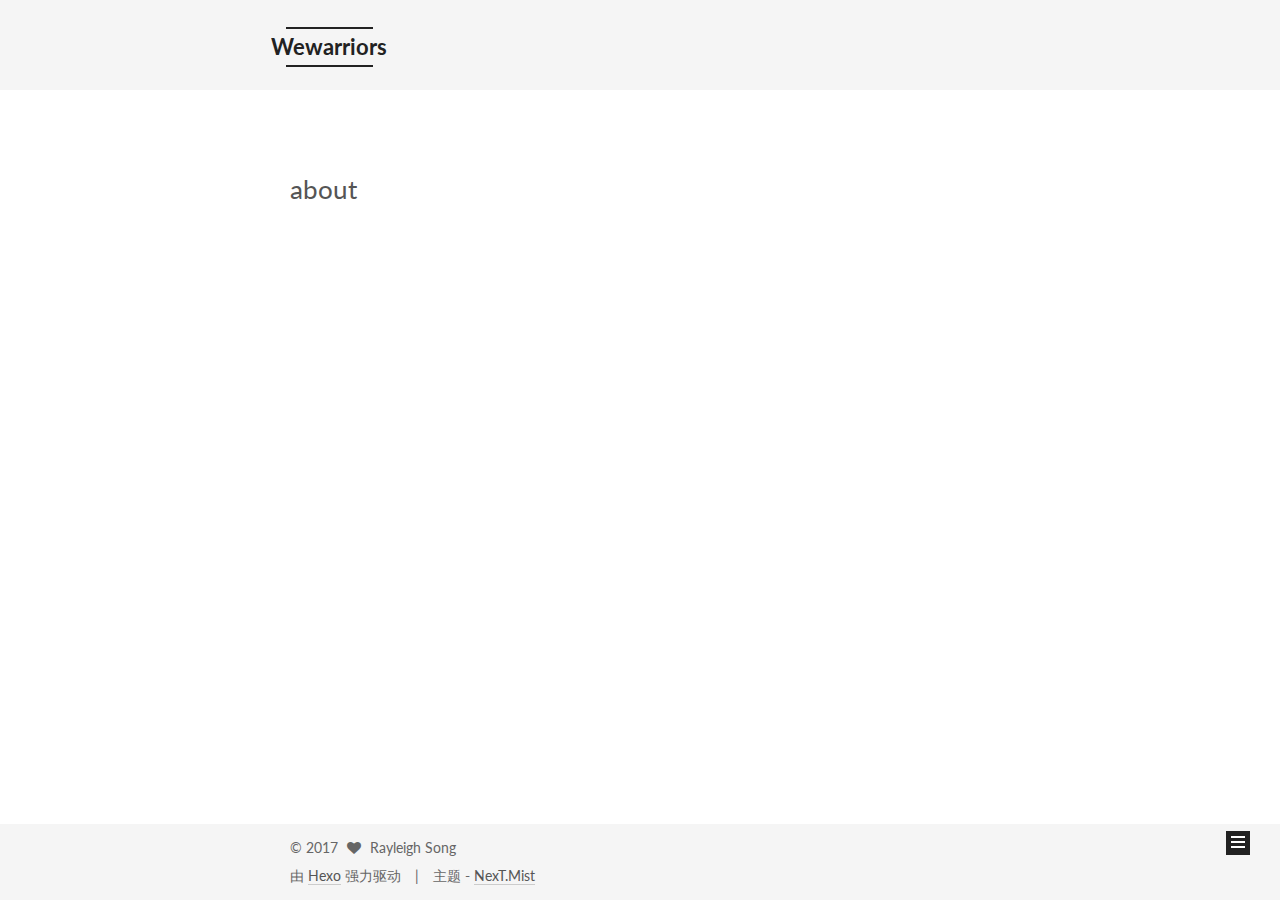
==== about/index.html @ 1f616e0d "Site updated: 2017-03-23 22:42:13" ====
<!doctype html>



  


<html class="theme-next mist use-motion" lang="zh-Hans">
<head>
  <meta charset="UTF-8"/>
<meta http-equiv="X-UA-Compatible" content="IE=edge" />
<meta name="viewport" content="width=device-width, initial-scale=1, maximum-scale=1"/>



<meta http-equiv="Cache-Control" content="no-transform" />
<meta http-equiv="Cache-Control" content="no-siteapp" />















  
  
  <link href="/lib/fancybox/source/jquery.fancybox.css?v=2.1.5" rel="stylesheet" type="text/css" />




  
  
  
  

  
    
    
  

  

  

  

  

  
    
    
    <link href="//fonts.googleapis.com/css?family=Lato:300,300italic,400,400italic,700,700italic&subset=latin,latin-ext" rel="stylesheet" type="text/css">
  






<link href="/lib/font-awesome/css/font-awesome.min.css?v=4.6.2" rel="stylesheet" type="text/css" />

<link href="/css/main.css?v=5.1.0" rel="stylesheet" type="text/css" />


  <meta name="keywords" content="Android, Java" />








  <link rel="shortcut icon" type="image/x-icon" href="/favicon.ico?v=5.1.0" />






<meta name="description" content="Don&apos;t ever underestimate the heart of a champion.">
<meta property="og:type" content="website">
<meta property="og:title" content="about">
<meta property="og:url" content="http://yoursite.com/about/index.html">
<meta property="og:site_name" content="Wewarriors">
<meta property="og:description" content="Don&apos;t ever underestimate the heart of a champion.">
<meta property="og:updated_time" content="2017-03-23T14:15:02.914Z">
<meta name="twitter:card" content="summary">
<meta name="twitter:title" content="about">
<meta name="twitter:description" content="Don&apos;t ever underestimate the heart of a champion.">



<script type="text/javascript" id="hexo.configurations">
  var NexT = window.NexT || {};
  var CONFIG = {
    root: '/',
    scheme: 'Mist',
    sidebar: {"position":"left","display":"post","offset":12,"offset_float":0,"b2t":false,"scrollpercent":false},
    fancybox: true,
    motion: true,
    duoshuo: {
      userId: '0',
      author: '博主'
    },
    algolia: {
      applicationID: '',
      apiKey: '',
      indexName: '',
      hits: {"per_page":10},
      labels: {"input_placeholder":"Search for Posts","hits_empty":"We didn't find any results for the search: ${query}","hits_stats":"${hits} results found in ${time} ms"}
    }
  };
</script>



  <link rel="canonical" href="http://yoursite.com/about/"/>





  <title>
  

  
    about | Wewarriors
  
</title>
</head>

<body itemscope itemtype="http://schema.org/WebPage" lang="zh-Hans">

  














  
  
    
  

  <div class="container sidebar-position-left  ">
    <div class="headband"></div>

    <header id="header" class="header" itemscope itemtype="http://schema.org/WPHeader">
      <div class="header-inner"><div class="site-brand-wrapper">
  <div class="site-meta ">
    

    <div class="custom-logo-site-title">
      <a href="/"  class="brand" rel="start">
        <span class="logo-line-before"><i></i></span>
        <span class="site-title">Wewarriors</span>
        <span class="logo-line-after"><i></i></span>
      </a>
    </div>
      
        <p class="site-subtitle">��¼�Լ�ÿ���Ľ�����</p>
      
  </div>

  <div class="site-nav-toggle">
    <button>
      <span class="btn-bar"></span>
      <span class="btn-bar"></span>
      <span class="btn-bar"></span>
    </button>
  </div>
</div>

<nav class="site-nav">
  

  
    <ul id="menu" class="menu">
      
        
        <li class="menu-item menu-item-home">
          <a href="/" rel="section">
            
              <i class="menu-item-icon fa fa-fw fa-home"></i> <br />
            
            首页
          </a>
        </li>
      
        
        <li class="menu-item menu-item-categories">
          <a href="/categories" rel="section">
            
              <i class="menu-item-icon fa fa-fw fa-th"></i> <br />
            
            分类
          </a>
        </li>
      
        
        <li class="menu-item menu-item-about">
          <a href="/about" rel="section">
            
              <i class="menu-item-icon fa fa-fw fa-user"></i> <br />
            
            关于
          </a>
        </li>
      
        
        <li class="menu-item menu-item-search">
          <a href="/search" rel="section">
            
              <i class="menu-item-icon fa fa-fw fa-question-circle"></i> <br />
            
            搜索
          </a>
        </li>
      

      
    </ul>
  

  
</nav>



 </div>
    </header>

    <main id="main" class="main">
      <div class="main-inner">
        <div class="content-wrap">
          <div id="content" class="content">
            

  <div id="posts" class="posts-expand">
  <header class="post-header">

	<h1 class="post-title" itemprop="name headline">about</h1>



</header>

    
    
      
    
  </div>


          </div>
          


          
  <div class="comments" id="comments">
    
  </div>


        </div>
        
          
  
  <div class="sidebar-toggle">
    <div class="sidebar-toggle-line-wrap">
      <span class="sidebar-toggle-line sidebar-toggle-line-first"></span>
      <span class="sidebar-toggle-line sidebar-toggle-line-middle"></span>
      <span class="sidebar-toggle-line sidebar-toggle-line-last"></span>
    </div>
  </div>

  <aside id="sidebar" class="sidebar">
    <div class="sidebar-inner">

      

      

      <section class="site-overview sidebar-panel sidebar-panel-active">
        <div class="site-author motion-element" itemprop="author" itemscope itemtype="http://schema.org/Person">
          <img class="site-author-image" itemprop="image"
               src="/uploads/avatar.jpg"
               alt="Rayleigh Song" />
          <p class="site-author-name" itemprop="name">Rayleigh Song</p>
           
              <p class="site-description motion-element" itemprop="description">Don't ever underestimate the heart of a champion.</p>
          
        </div>
        <nav class="site-state motion-element">

          
            <div class="site-state-item site-state-posts">
              <a href="/">
                <span class="site-state-item-count">3</span>
                <span class="site-state-item-name">日志</span>
              </a>
            </div>
          

          

          

        </nav>

        

        <div class="links-of-author motion-element">
          
            
              <span class="links-of-author-item">
                <a href="https://github.com/wewarriors/" target="_blank" title="Github">
                  
                    <i class="fa fa-fw fa-globe"></i>
                  
                  Github
                </a>
              </span>
            
          
        </div>

        
        

        
        

        


      </section>

      

      

    </div>
  </aside>


        
      </div>
    </main>

    <footer id="footer" class="footer">
      <div class="footer-inner">
        <div class="copyright" >
  
  &copy; 
  <span itemprop="copyrightYear">2017</span>
  <span class="with-love">
    <i class="fa fa-heart"></i>
  </span>
  <span class="author" itemprop="copyrightHolder">Rayleigh Song</span>
</div>


<div class="powered-by">
  由 <a class="theme-link" href="https://hexo.io">Hexo</a> 强力驱动
</div>

<div class="theme-info">
  主题 -
  <a class="theme-link" href="https://github.com/iissnan/hexo-theme-next">
    NexT.Mist
  </a>
</div>


        

        
      </div>
    </footer>

    
      <div class="back-to-top">
        <i class="fa fa-arrow-up"></i>
        
      </div>
    

  </div>

  

<script type="text/javascript">
  if (Object.prototype.toString.call(window.Promise) !== '[object Function]') {
    window.Promise = null;
  }
</script>









  




  
  <script type="text/javascript" src="/lib/jquery/index.js?v=2.1.3"></script>

  
  <script type="text/javascript" src="/lib/fastclick/lib/fastclick.min.js?v=1.0.6"></script>

  
  <script type="text/javascript" src="/lib/jquery_lazyload/jquery.lazyload.js?v=1.9.7"></script>

  
  <script type="text/javascript" src="/lib/velocity/velocity.min.js?v=1.2.1"></script>

  
  <script type="text/javascript" src="/lib/velocity/velocity.ui.min.js?v=1.2.1"></script>

  
  <script type="text/javascript" src="/lib/fancybox/source/jquery.fancybox.pack.js?v=2.1.5"></script>


  


  <script type="text/javascript" src="/js/src/utils.js?v=5.1.0"></script>

  <script type="text/javascript" src="/js/src/motion.js?v=5.1.0"></script>



  
  

  

  


  <script type="text/javascript" src="/js/src/bootstrap.js?v=5.1.0"></script>



  



  




	





  





  





  






  





  

  

  

  

</body>
</html>
---- css/main.css ----
/* normalize.css v3.0.2 | MIT License | git.io/normalize */
html {
  font-family: sans-serif; /* 1 */
  -ms-text-size-adjust: 100%; /* 2 */
  -webkit-text-size-adjust: 100%; /* 2 */
}
body {
  margin: 0;
}
article,
aside,
details,
figcaption,
figure,
footer,
header,
hgroup,
main,
menu,
nav,
section,
summary {
  display: block;
}
audio,
canvas,
progress,
video {
  display: inline-block; /* 1 */
  vertical-align: baseline; /* 2 */
}
audio:not([controls]) {
  display: none;
  height: 0;
}
[hidden],
template {
  display: none;
}
a {
  background-color: transparent;
}
a:active,
a:hover {
  outline: 0;
}
abbr[title] {
  border-bottom: 1px dotted;
}
b,
strong {
  font-weight: bold;
}
dfn {
  font-style: italic;
}
h1 {
  font-size: 2em;
  margin: 0.67em 0;
}
mark {
  background: #ff0;
  color: #000;
}
small {
  font-size: 80%;
}
sub,
sup {
  font-size: 75%;
  line-height: 0;
  position: relative;
  vertical-align: baseline;
}
sup {
  top: -0.5em;
}
sub {
  bottom: -0.25em;
}
img {
  border: 0;
}
svg:not(:root) {
  overflow: hidden;
}
figure {
  margin: 1em 40px;
}
hr {
  -moz-box-sizing: content-box;
  box-sizing: content-box;
  height: 0;
}
pre {
  overflow: auto;
}
code,
kbd,
pre,
samp {
  font-family: monospace, monospace;
  font-size: 1em;
}
button,
input,
optgroup,
select,
textarea {
  color: inherit; /* 1 */
  font: inherit; /* 2 */
  margin: 0; /* 3 */
}
button {
  overflow: visible;
}
button,
select {
  text-transform: none;
}
button,
html input[type="button"],
input[type="reset"],
input[type="submit"] {
  -webkit-appearance: button; /* 2 */
  cursor: pointer; /* 3 */
}
button[disabled],
html input[disabled] {
  cursor: default;
}
button::-moz-focus-inner,
input::-moz-focus-inner {
  border: 0;
  padding: 0;
}
input {
  line-height: normal;
}
input[type="checkbox"],
input[type="radio"] {
  box-sizing: border-box; /* 1 */
  padding: 0; /* 2 */
}
input[type="number"]::-webkit-inner-spin-button,
input[type="number"]::-webkit-outer-spin-button {
  height: auto;
}
input[type="search"] {
  -webkit-appearance: textfield; /* 1 */
  -moz-box-sizing: content-box;
  -webkit-box-sizing: content-box; /* 2 */
  box-sizing: content-box;
}
input[type="search"]::-webkit-search-cancel-button,
input[type="search"]::-webkit-search-decoration {
  -webkit-appearance: none;
}
fieldset {
  border: 1px solid #c0c0c0;
  margin: 0 2px;
  padding: 0.35em 0.625em 0.75em;
}
legend {
  border: 0; /* 1 */
  padding: 0; /* 2 */
}
textarea {
  overflow: auto;
}
optgroup {
  font-weight: bold;
}
table {
  border-collapse: collapse;
  border-spacing: 0;
}
td,
th {
  padding: 0;
}
::selection {
  background: #262a30;
  color: #fff;
}
body {
  position: relative;
  font-family: 'Lato', "PingFang SC", "Microsoft YaHei", sans-serif;
  font-size: 14px;
  line-height: 2;
  color: #555;
  background: #fff;
}
@media (max-width: 767px) {
  body {
    padding-right: 0 !important;
  }
}
@media (min-width: 768px) and (max-width: 991px) {
  body {
    padding-right: 0 !important;
  }
}
@media (min-width: 1600px) {
  body {
    font-size: 16px;
  }
}
h1,
h2,
h3,
h4,
h5,
h6 {
  margin: 0;
  padding: 0;
  font-weight: bold;
  line-height: 1.5;
  font-family: 'Lato', "PingFang SC", "Microsoft YaHei", sans-serif;
}
h2,
h3,
h4,
h5,
h6 {
  margin: 20px 0 15px;
}
h1 {
  font-size: 24px;
}
@media (max-width: 767px) {
  h1 {
    font-size: 20px;
  }
}
h2 {
  font-size: 22px;
}
@media (max-width: 767px) {
  h2 {
    font-size: 18px;
  }
}
h3 {
  font-size: 20px;
}
@media (max-width: 767px) {
  h3 {
    font-size: 16px;
  }
}
h4 {
  font-size: 18px;
}
@media (max-width: 767px) {
  h4 {
    font-size: 14px;
  }
}
h5 {
  font-size: 16px;
}
@media (max-width: 767px) {
  h5 {
    font-size: 12px;
  }
}
h6 {
  font-size: 14px;
}
@media (max-width: 767px) {
  h6 {
    font-size: 10px;
  }
}
p {
  margin: 0 0 25px 0;
}
a {
  color: #555;
  text-decoration: none;
  border-bottom: 1px solid #999;
  word-wrap: break-word;
}
a:hover {
  color: #222;
  border-bottom-color: #222;
}
blockquote {
  margin: 0;
  padding: 0;
}
img {
  display: block;
  margin: auto;
  max-width: 100%;
  height: auto;
}
hr {
  margin: 40px 0;
  height: 3px;
  border: none;
  background-color: #ddd;
  background-image: repeating-linear-gradient(-45deg, #fff, #fff 4px, transparent 4px, transparent 8px);
}
blockquote {
  padding: 0 15px;
  color: #666;
  border-left: 4px solid #ddd;
}
blockquote cite::before {
  content: "-";
  padding: 0 5px;
}
dt {
  font-weight: 700;
}
dd {
  margin: 0;
  padding: 0;
}
.text-left {
  text-align: left;
}
.text-center {
  text-align: center;
}
.text-right {
  text-align: right;
}
.text-justify {
  text-align: justify;
}
.text-nowrap {
  white-space: nowrap;
}
.text-lowercase {
  text-transform: lowercase;
}
.text-uppercase {
  text-transform: uppercase;
}
.text-capitalize {
  text-transform: capitalize;
}
.center-block {
  display: block;
  margin-left: auto;
  margin-right: auto;
}
.clearfix:before,
.clearfix:after {
  content: " ";
  display: table;
}
.clearfix:after {
  clear: both;
}
.pullquote {
  width: 45%;
}
.pullquote.left {
  float: left;
  margin-left: 5px;
  margin-right: 10px;
}
.pullquote.right {
  float: right;
  margin-left: 10px;
  margin-right: 5px;
}
.affix.affix.affix {
  position: fixed;
}
.translation {
  margin-top: -20px;
  font-size: 14px;
  color: #999;
}
.scrollbar-measure {
  width: 100px;
  height: 100px;
  overflow: scroll;
  position: absolute;
  top: -9999px;
}
.use-motion .motion-element {
  opacity: 0;
}
table {
  margin: 20px 0;
  width: 100%;
  border-collapse: collapse;
  border-spacing: 0;
  border: 1px solid #ddd;
  font-size: 14px;
  table-layout: fixed;
  word-wrap: break-all;
}
table>tbody>tr:nth-of-type(odd) {
  background-color: #f9f9f9;
}
table>tbody>tr:hover {
  background-color: #f5f5f5;
}
caption,
th,
td {
  padding: 8px;
  text-align: left;
  vertical-align: middle;
  font-weight: normal;
}
th,
td {
  border-bottom: 3px solid #ddd;
  border-right: 1px solid #eee;
}
th {
  padding-bottom: 10px;
  font-weight: 700;
}
td {
  border-bottom-width: 1px;
}
html,
body {
  height: 100%;
}
.container {
  position: relative;
  min-height: 100%;
}
.header-inner {
  margin: 0 auto;
  padding: 100px 0 70px;
  width: 700px;
}
@media (min-width: 1600px) {
  .container .header-inner {
    width: 900px;
  }
}
.main {
  padding-bottom: 150px;
}
.main-inner {
  margin: 0 auto;
  width: 700px;
}
@media (min-width: 1600px) {
  .container .main-inner {
    width: 900px;
  }
}
.footer {
  position: absolute;
  left: 0;
  bottom: 0;
  width: 100%;
  min-height: 50px;
}
.footer-inner {
  box-sizing: border-box;
  margin: 20px auto;
  width: 700px;
}
@media (min-width: 1600px) {
  .container .footer-inner {
    width: 900px;
  }
}
pre,
.highlight {
  overflow: auto;
  margin: 20px 0;
  padding: 0;
  font-size: 13px;
  color: #4d4d4c;
  background: #f7f7f7;
  line-height: 1.6;
}
pre,
code {
  font-family: consolas, Menlo, "PingFang SC", "Microsoft YaHei", monospace;
}
code {
  padding: 2px 4px;
  word-wrap: break-word;
  color: #555;
  background: #eee;
  border-radius: 3px;
  font-size: 13px;
}
pre code {
  padding: 0;
  color: #4d4d4c;
  background: none;
  text-shadow: none;
}
.highlight {
  border-radius: 1px;
}
.highlight pre {
  border: none;
  margin: 0;
  padding: 10px 0;
}
.highlight table {
  margin: 0;
  width: auto;
  border: none;
}
.highlight td {
  border: none;
  padding: 0;
}
.highlight figcaption {
  font-size: 1em;
  color: #4d4d4c;
  line-height: 1em;
  margin-bottom: 1em;
}
.highlight figcaption:before,
.highlight figcaption:after {
  content: " ";
  display: table;
}
.highlight figcaption:after {
  clear: both;
}
.highlight figcaption a {
  float: right;
  color: #4d4d4c;
}
.highlight figcaption a:hover {
  border-bottom-color: #4d4d4c;
}
.highlight .gutter pre {
  padding-left: 10px;
  padding-right: 10px;
  color: #869194;
  text-align: right;
  background-color: #eff2f3;
}
.highlight .code pre {
  padding-left: 10px;
  padding-right: 10px;
  background-color: #f7f7f7;
}
.highlight .line {
  height: 20px;
}
.gutter {
  -webkit-user-select: none;
  -moz-user-select: none;
  -ms-user-select: none;
  user-select: none;
}
.gist table {
  width: auto;
}
.gist table td {
  border: none;
}
pre .deletion {
  background: #fdd;
}
pre .addition {
  background: #dfd;
}
pre .meta {
  color: #8959a8;
}
pre .comment {
  color: #8e908c;
}
pre .variable,
pre .attribute,
pre .tag,
pre .regexp,
pre .ruby .constant,
pre .xml .tag .title,
pre .xml .pi,
pre .xml .doctype,
pre .html .doctype,
pre .css .id,
pre .css .class,
pre .css .pseudo {
  color: #c82829;
}
pre .number,
pre .preprocessor,
pre .built_in,
pre .literal,
pre .params,
pre .constant,
pre .command {
  color: #f5871f;
}
pre .ruby .class .title,
pre .css .rules .attribute,
pre .string,
pre .value,
pre .inheritance,
pre .header,
pre .ruby .symbol,
pre .xml .cdata,
pre .special,
pre .number,
pre .formula {
  color: #718c00;
}
pre .title,
pre .css .hexcolor {
  color: #3e999f;
}
pre .function,
pre .python .decorator,
pre .python .title,
pre .ruby .function .title,
pre .ruby .title .keyword,
pre .perl .sub,
pre .javascript .title,
pre .coffeescript .title {
  color: #4271ae;
}
pre .keyword,
pre .javascript .function {
  color: #8959a8;
}
.full-image.full-image.full-image {
  border: none;
  max-width: 100%;
  width: auto;
  margin: 20px auto;
}
@media (min-width: 992px) {
  .full-image.full-image.full-image {
    max-width: none;
    width: 110%;
    margin: 25px -5%;
  }
}
.blockquote-center,
.page-home .post-type-quote blockquote,
.page-post-detail .post-type-quote blockquote {
  position: relative;
  margin: 40px 0;
  padding: 0;
  border-left: none;
  text-align: center;
}
.blockquote-center::before,
.page-home .post-type-quote blockquote::before,
.page-post-detail .post-type-quote blockquote::before,
.blockquote-center::after,
.page-home .post-type-quote blockquote::after,
.page-post-detail .post-type-quote blockquote::after {
  position: absolute;
  content: ' ';
  display: block;
  width: 100%;
  height: 24px;
  opacity: 0.2;
  background-repeat: no-repeat;
  background-position: 0 -6px;
  background-size: 22px 22px;
}
.blockquote-center::before,
.page-home .post-type-quote blockquote::before,
.page-post-detail .post-type-quote blockquote::before {
  top: -20px;
  background-image: url("../images/quote-l.svg");
  border-top: 1px solid #ccc;
}
.blockquote-center::after,
.page-home .post-type-quote blockquote::after,
.page-post-detail .post-type-quote blockquote::after {
  bottom: -20px;
  background-image: url("../images/quote-r.svg");
  border-bottom: 1px solid #ccc;
  background-position: 100% 8px;
}
.blockquote-center p,
.page-home .post-type-quote blockquote p,
.page-post-detail .post-type-quote blockquote p,
.blockquote-center div,
.page-home .post-type-quote blockquote div,
.page-post-detail .post-type-quote blockquote div {
  text-align: center;
}
.post .post-body .group-picture img {
  box-sizing: border-box;
  padding: 0 3px;
  border: none;
}
.post .group-picture-row {
  overflow: hidden;
  margin-top: 6px;
}
.post .group-picture-row:first-child {
  margin-top: 0;
}
.post .group-picture-column {
  float: left;
}
.page-post-detail .post-body .group-picture-column {
  float: none;
  margin-top: 10px;
  width: auto !important;
}
.page-post-detail .post-body .group-picture-column img {
  margin: 0 auto;
}
.page-archive .group-picture-container {
  overflow: hidden;
}
.page-archive .group-picture-row {
  float: left;
}
.page-archive .group-picture-row:first-child {
  margin-top: 6px;
}
.page-archive .group-picture-column {
  max-width: 150px;
  max-height: 150px;
}
.note {
  padding: 20px;
  margin: 20px 0;
  border: 1px solid #eee;
  border-left-width: 5px;
  border-radius: 3px;
}
.note h2,
.note h3,
.note h4,
.note h5,
.note h6 {
  margin-top: 0;
  margin-bottom: 5px;
}
.note p:last-child {
  margin-bottom: 0;
}
.note code {
  border-radius: 3px;
}
.note+.note {
  margin-top: -5px;
}
.default {
  border-left-color: #777;
}
.default h2,
.default h3,
.default h4,
.default h5,
.default h6 {
  color: #777;
}
.primary {
  border-left-color: #428bca;
}
.primary h2,
.primary h3,
.primary h4,
.primary h5,
.primary h6 {
  color: #428bca;
}
.success {
  border-left-color: #5cb85c;
}
.success h2,
.success h3,
.success h4,
.success h5,
.success h6 {
  color: #5cb85c;
}
.danger {
  border-left-color: #d9534f;
}
.danger h2,
.danger h3,
.danger h4,
.danger h5,
.danger h6 {
  color: #d9534f;
}
.warning {
  border-left-color: #f0ad4e;
}
.warning h2,
.warning h3,
.warning h4,
.warning h5,
.warning h6 {
  color: #f0ad4e;
}
.info {
  border-left-color: #5bc0de;
}
.info h2,
.info h3,
.info h4,
.info h5,
.info h6 {
  color: #5bc0de;
}
.btn {
  display: inline-block;
  padding: 0 20px;
  font-size: 14px;
  color: #fff;
  background: #222;
  border: 2px solid #222;
  text-decoration: none;
  border-radius: 0;
  transition-property: background-color;
  transition-duration: 0.2s;
  transition-timing-function: ease-in-out;
  transition-delay: 0s;
}
.btn:hover,
.post-button .btn:hover {
  border-color: #222;
  color: #222;
  background: #fff;
}
.btn-bar {
  display: block;
  width: 22px;
  height: 2px;
  background: #555;
  border-radius: 1px;
}
.btn-bar+.btn-bar {
  margin-top: 4px;
}
.pagination {
  margin: 120px 0 40px;
  text-align: center;
  border-top: 1px solid #eee;
}
.page-number-basic,
.pagination .prev,
.pagination .next,
.pagination .page-number,
.pagination .space {
  display: inline-block;
  position: relative;
  top: -1px;
  margin: 0 10px;
  padding: 0 10px;
  line-height: 30px;
}
@media (max-width: 767px) {
  .page-number-basic,
  .pagination .prev,
  .pagination .next,
  .pagination .page-number,
  .pagination .space {
    margin: 0 5px;
  }
}
.pagination .prev,
.pagination .next,
.pagination .page-number {
  border-bottom: 0;
  border-top: 1px solid #eee;
  transition-property: border-color;
  transition-duration: 0.2s;
  transition-timing-function: ease-in-out;
  transition-delay: 0s;
}
.pagination .prev:hover,
.pagination .next:hover,
.pagination .page-number:hover {
  border-top-color: #222;
}
.pagination .space {
  padding: 0;
  margin: 0;
}
.pagination .prev {
  margin-left: 0;
}
.pagination .next {
  margin-right: 0;
}
.pagination .page-number.current {
  color: #fff;
  background: #ccc;
  border-top-color: #ccc;
}
@media (max-width: 767px) {
  .pagination {
    border-top: none;
  }
  .pagination .prev,
  .pagination .next,
  .pagination .page-number {
    margin-bottom: 10px;
    border-top: 0;
    border-bottom: 1px solid #eee;
  }
  .pagination .prev:hover,
  .pagination .next:hover,
  .pagination .page-number:hover {
    border-bottom-color: #222;
  }
}
.comments {
  margin: 60px 20px 0;
}
.tag-cloud {
  text-align: center;
}
.tag-cloud a {
  display: inline-block;
  margin: 10px;
}
.back-to-top {
  box-sizing: border-box;
  position: fixed;
  bottom: -100px;
  right: 30px;
  z-index: 1050;
  padding: 0 6px;
  width: 24px;
  background: #222;
  font-size: 12px;
  opacity: 1;
  color: #fff;
  cursor: pointer;
  text-align: center;
  -webkit-transform: translateZ(0);
  transition-property: bottom;
  transition-duration: 0.2s;
  transition-timing-function: ease-in-out;
  transition-delay: 0s;
}
@media (max-width: 767px) {
  .back-to-top {
    display: none;
  }
}
@media (min-width: 768px) and (max-width: 991px) {
  .back-to-top {
    display: none;
  }
}
.back-to-top.back-to-top-on {
  bottom: 19px;
}
.header {
  background: #fff;
}
.header-inner {
  position: relative;
}
.headband {
  height: 3px;
  background: #222;
}
.site-meta {
  margin: 0;
  text-align: left;
}
@media (max-width: 767px) {
  .site-meta {
    text-align: center;
  }
}
.brand {
  position: relative;
  display: inline-block;
  padding: 0 40px;
  color: #222;
  background: #222;
  border-bottom: none;
}
.brand:hover {
  color: #222;
}
.logo {
  display: inline-block;
  margin-right: 5px;
  line-height: 36px;
  vertical-align: top;
}
.site-title {
  display: inline-block;
  vertical-align: top;
  line-height: 36px;
  font-size: 20px;
  font-weight: normal;
  font-family: 'Lato', "PingFang SC", "Microsoft YaHei", sans-serif;
}
.site-subtitle {
  margin-top: 10px;
  font-size: 13px;
  color: #999;
}
.use-motion .brand {
  opacity: 0;
}
.use-motion .logo,
.use-motion .site-title,
.use-motion .site-subtitle {
  opacity: 0;
  position: relative;
  top: -10px;
}
.site-nav-toggle {
  display: none;
  position: absolute;
  top: 10px;
  left: 10px;
}
@media (max-width: 767px) {
  .site-nav-toggle {
    display: block;
  }
}
.site-nav-toggle button {
  margin-top: 2px;
  padding: 9px 10px;
  background: transparent;
  border: none;
}
@media (max-width: 767px) {
  .site-nav {
    display: none;
    margin: 0 -10px;
    padding: 0 10px;
    clear: both;
    border-top: 1px solid #ddd;
  }
}
@media (min-width: 768px) and (max-width: 991px) {
  .site-nav {
    display: block !important;
  }
}
@media (min-width: 992px) {
  .site-nav {
    display: block !important;
  }
}
.menu {
  margin-top: 20px;
  padding-left: 0;
  text-align: center;
}
.menu .menu-item {
  display: inline-block;
  margin: 0 10px;
  list-style: none;
}
@media screen and (max-width: 767px) {
  .menu .menu-item {
    margin-top: 10px;
  }
}
.menu .menu-item a {
  display: block;
  font-size: 13px;
  line-height: inherit;
  border-bottom: 1px solid transparent;
  transition-property: border-color;
  transition-duration: 0.2s;
  transition-timing-function: ease-in-out;
  transition-delay: 0s;
}
.menu .menu-item a:hover {
  border-bottom-color: #222;
}
.menu .menu-item .fa {
  margin-right: 5px;
}
.use-motion .menu-item {
  opacity: 0;
}
.post-body {
  font-family: 'Lato', "PingFang SC", "Microsoft YaHei", sans-serif;
}
@media (max-width: 767px) {
  .post-body {
    word-break: break-word;
  }
}
.post-body .fancybox img {
  display: block !important;
  margin: 0 auto;
  cursor: pointer;
  cursor: zoom-in;
  cursor: -webkit-zoom-in;
}
.post-body .image-caption,
.post-body .figure .caption {
  margin: 10px auto 15px;
  text-align: center;
  font-size: 14px;
  color: #999;
  font-weight: bold;
  line-height: 1;
}
.post-sticky-flag {
  display: inline-block;
  font-size: 16px;
  -ms-transform: rotate(30deg);
  -webkit-transform: rotate(30deg);
  -moz-transform: rotate(30deg);
  -ms-transform: rotate(30deg);
  -o-transform: rotate(30deg);
  transform: rotate(30deg);
}
.posts-expand {
  padding-top: 40px;
}
@media (max-width: 767px) {
  .posts-expand {
    margin: 0 20px;
  }
  .post-body pre,
  .post-body .highlight {
    padding: 10px;
  }
  .post-body pre .gutter pre,
  .post-body .highlight .gutter pre {
    padding-right: 10px;
  }
}
@media (min-width: 992px) {
  .posts-expand .post-body {
    text-align: justify;
  }
}
.posts-expand .post-body h2,
.posts-expand .post-body h3,
.posts-expand .post-body h4,
.posts-expand .post-body h5,
.posts-expand .post-body h6 {
  padding-top: 10px;
}
.posts-expand .post-body h2 .header-anchor,
.posts-expand .post-body h3 .header-anchor,
.posts-expand .post-body h4 .header-anchor,
.posts-expand .post-body h5 .header-anchor,
.posts-expand .post-body h6 .header-anchor {
  float: right;
  margin-left: 10px;
  color: #ccc;
  border-bottom-style: none;
  visibility: hidden;
}
.posts-expand .post-body h2 .header-anchor:hover,
.posts-expand .post-body h3 .header-anchor:hover,
.posts-expand .post-body h4 .header-anchor:hover,
.posts-expand .post-body h5 .header-anchor:hover,
.posts-expand .post-body h6 .header-anchor:hover {
  color: inherit;
}
.posts-expand .post-body h2:hover .header-anchor,
.posts-expand .post-body h3:hover .header-anchor,
.posts-expand .post-body h4:hover .header-anchor,
.posts-expand .post-body h5:hover .header-anchor,
.posts-expand .post-body h6:hover .header-anchor {
  visibility: visible;
}
.posts-expand .post-body ul li {
  list-style: circle;
}
.posts-expand .post-body img {
  box-sizing: border-box;
  margin: auto;
  padding: 3px;
  border: 1px solid #ddd;
}
.posts-expand .fancybox img {
  margin: 0 auto;
}
@media (max-width: 767px) {
  .posts-collapse {
    margin: 0 20px;
  }
  .posts-collapse .post-title,
  .posts-collapse .post-meta {
    display: block;
    width: auto;
    text-align: left;
  }
}
.posts-collapse {
  position: relative;
  z-index: 1010;
  margin-left: 0;
}
.posts-collapse::after {
  content: " ";
  position: absolute;
  top: 20px;
  left: 0;
  margin-left: -2px;
  width: 4px;
  height: 100%;
  background: #f5f5f5;
  z-index: -1;
}
@media (max-width: 767px) {
  .posts-collapse {
    margin: 0 20px;
  }
}
.posts-collapse .collection-title {
  position: relative;
  margin: 60px 0;
}
.posts-collapse .collection-title h2 {
  margin-left: 20px;
}
.posts-collapse .collection-title small {
  color: #bbb;
}
.posts-collapse .collection-title::before {
  content: " ";
  position: absolute;
  left: 0;
  top: 50%;
  margin-left: -4px;
  margin-top: -4px;
  width: 8px;
  height: 8px;
  background: #bbb;
  border-radius: 50%;
}
.posts-collapse .post {
  margin: 30px 0;
}
.posts-collapse .post-header {
  position: relative;
  transition-duration: 0.2s;
  transition-timing-function: ease-in-out;
  transition-delay: 0s;
  transition-property: border;
  border-bottom: 1px dashed #ccc;
}
.posts-collapse .post-header::before {
  content: " ";
  position: absolute;
  left: 0;
  top: 12px;
  width: 6px;
  height: 6px;
  margin-left: -4px;
  background: #bbb;
  border-radius: 50%;
  border: 1px solid #fff;
  transition-duration: 0.2s;
  transition-timing-function: ease-in-out;
  transition-delay: 0s;
  transition-property: background;
}
.posts-collapse .post-header:hover {
  border-bottom-color: #666;
}
.posts-collapse .post-header:hover::before {
  background: #222;
}
.posts-collapse .post-meta {
  position: absolute;
  font-size: 12px;
  left: 20px;
  top: 5px;
}
.posts-collapse .post-comments-count {
  display: none;
}
.posts-collapse .post-title {
  margin-left: 60px;
  font-size: 16px;
  font-weight: normal;
  line-height: inherit;
}
.posts-collapse .post-title::after {
  margin-left: 3px;
  opacity: 0.6;
}
.posts-collapse .post-title a {
  color: #666;
  border-bottom: none;
}
.page-home .post-type-quote .post-header,
.page-post-detail .post-type-quote .post-header,
.page-home .post-type-quote .post-tags,
.page-post-detail .post-type-quote .post-tags {
  display: none;
}
.posts-expand .post-title {
  font-size: 26px;
  text-align: center;
  word-break: break-word;
  font-weight: 400;
}
@media (max-width: 767px) {
  .posts-expand .post-title {
    font-size: 22px;
  }
}
.posts-expand .post-title-link {
  display: inline-block;
  position: relative;
  color: #555;
  border-bottom: none;
  line-height: 1.2;
  vertical-align: top;
}
.posts-expand .post-title-link::before {
  content: "";
  position: absolute;
  width: 100%;
  height: 2px;
  bottom: 0;
  left: 0;
  background-color: #000;
  visibility: hidden;
  -webkit-transform: scaleX(0);
  -moz-transform: scaleX(0);
  -ms-transform: scaleX(0);
  -o-transform: scaleX(0);
  transform: scaleX(0);
  transition-duration: 0.2s;
  transition-timing-function: ease-in-out;
  transition-delay: 0s;
}
.posts-expand .post-title-link:hover::before {
  visibility: visible;
  -webkit-transform: scaleX(1);
  -moz-transform: scaleX(1);
  -ms-transform: scaleX(1);
  -o-transform: scaleX(1);
  transform: scaleX(1);
}
.posts-expand .post-title-link .fa {
  font-size: 16px;
}
.posts-expand .post-meta {
  margin: 3px 0 60px 0;
  color: #999;
  font-family: 'Lato', "PingFang SC", "Microsoft YaHei", sans-serif;
  font-size: 12px;
  text-align: center;
}
.posts-expand .post-meta .post-category-list {
  display: inline-block;
  margin: 0;
  padding: 3px;
}
.posts-expand .post-meta .post-category-list-link {
  color: #999;
}
.posts-expand .post-meta .post-description {
  font-size: 14px;
  margin-top: 2px;
}
.post-meta-divider {
  margin: 0 0.5em;
}
.post-meta-item-icon {
  margin-right: 3px;
}
@media (min-width: 768px) and (max-width: 991px) {
  .post-meta-item-icon {
    display: inline-block;
  }
}
@media (max-width: 767px) {
  .post-meta-item-icon {
    display: inline-block;
  }
}
@media (min-width: 768px) and (max-width: 991px) {
  .post-meta-item-text {
    display: none;
  }
}
@media (max-width: 767px) {
  .post-meta-item-text {
    display: none;
  }
}
@media (max-width: 767px) {
  .posts-expand .post-comments-count {
    display: none;
  }
}
.social-like {
  font-size: 14px;
  height: 20px;
  text-align: center;
  border-top: 1px solid #eee;
  padding-top: 9px;
  margin-top: 45px;
  display: flex;
  justify-content: center;
}
.vk_like {
  width: 85px;
  height: 21px;
  padding-top: 7px;
  align-self: center;
}
.fb_like {
  height: 30px;
  align-self: center;
}
.post-button {
  margin-top: 50px;
}
.post-button .btn {
  color: #555;
  font-size: 14px;
  background: transparent;
  border-radius: 0;
  line-height: 2;
  margin: 0 4px 8px 4px;
}
.post-button .fa-fw {
  width: 1.285714285714286em;
  text-align: left;
}
.posts-expand .post-tags {
  margin-top: 40px;
  text-align: center;
}
.posts-expand .post-tags a {
  display: inline-block;
  margin-right: 10px;
  font-size: 13px;
}
.post-nav {
  display: table;
  margin-top: 15px;
  width: 100%;
  border-top: 1px solid #eee;
}
.post-nav-divider {
  display: table-cell;
  width: 10%;
}
.post-nav-item {
  display: table-cell;
  padding: 10px 0 0 0;
  width: 45%;
  vertical-align: top;
}
.post-nav-item a {
  position: relative;
  display: block;
  line-height: 25px;
  font-size: 14px;
  color: #555;
  border-bottom: none;
}
.post-nav-item a:hover {
  color: #222;
  border-bottom: none;
}
.post-nav-item a:active {
  top: 2px;
}
.post-nav-item .fa {
  position: absolute;
  top: 8px;
  left: 0;
  font-size: 12px;
}
.post-nav-next a {
  padding-left: 15px;
}
.post-nav-prev {
  text-align: right;
}
.post-nav-prev a {
  padding-right: 15px;
}
.post-nav-prev .fa {
  right: 0;
  left: auto;
}
.posts-expand .post-eof {
  display: block;
  margin: 80px auto 60px;
  width: 8%;
  height: 1px;
  background: #ccc;
  text-align: center;
}
.post:last-child .post-eof.post-eof.post-eof {
  display: none;
}
.post-gallery {
  display: table;
  table-layout: fixed;
  width: 100%;
  border-collapse: separate;
}
.post-gallery-row {
  display: table-row;
}
.post-gallery .post-gallery-img {
  display: table-cell;
  text-align: center;
  vertical-align: middle;
  border: none;
}
.post-gallery .post-gallery-img img {
  max-width: 100%;
  max-height: 100%;
  border: none;
}
.fancybox-close,
.fancybox-close:hover {
  border: none;
}
.sidebar {
  position: fixed;
  right: 0;
  top: 0;
  bottom: 0;
  width: 0;
  z-index: 1040;
  box-shadow: inset 0 2px 6px #000;
  background: #222;
  -webkit-transform: translateZ(0);
}
.sidebar a {
  color: #999;
  border-bottom-color: #555;
}
.sidebar a:hover {
  color: #eee;
}
@media (min-width: 768px) and (max-width: 991px) {
  .sidebar {
    display: none !important;
  }
}
@media (max-width: 767px) {
  .sidebar {
    display: none !important;
  }
}
.sidebar-inner {
  position: relative;
  padding: 20px 10px;
  color: #999;
  text-align: center;
}
.sidebar-toggle {
  position: fixed;
  right: 30px;
  bottom: 45px;
  width: 14px;
  height: 14px;
  padding: 5px;
  background: #222;
  line-height: 0;
  z-index: 1050;
  cursor: pointer;
  -webkit-transform: translateZ(0);
}
@media (min-width: 768px) and (max-width: 991px) {
  .sidebar-toggle {
    display: none;
  }
}
@media (max-width: 767px) {
  .sidebar-toggle {
    display: none;
  }
}
.sidebar-toggle-line {
  position: relative;
  display: inline-block;
  vertical-align: top;
  height: 2px;
  width: 100%;
  background: #fff;
  margin-top: 3px;
}
.sidebar-toggle-line:first-child {
  margin-top: 0;
}
.site-author-image {
  display: block;
  margin: 0 auto;
  padding: 2px;
  max-width: 96px;
  height: auto;
  border: 2px solid #333;
}
.site-author-name {
  margin: 5px 0 0;
  text-align: center;
  color: #f5f5f5;
  font-weight: normal;
}
.site-description {
  margin-top: 5px;
  text-align: center;
  font-size: 14px;
  color: #999;
}
.site-state {
  overflow: hidden;
  line-height: 1.4;
  white-space: nowrap;
  text-align: center;
}
.site-state-item {
  display: inline-block;
  padding: 0 15px;
  border-left: 1px solid #333;
}
.site-state-item:first-child {
  border-left: none;
}
.site-state-item a {
  border-bottom: none;
}
.site-state-item-count {
  display: block;
  text-align: center;
  color: inherit;
  font-weight: 600;
  font-size: 18px;
}
.site-state-item-name {
  font-size: 13px;
  color: inherit;
}
.feed-link {
  margin-top: 20px;
}
.feed-link a {
  display: inline-block;
  padding: 0 15px;
  color: #fc6423;
  border: 1px solid #fc6423;
  border-radius: 4px;
}
.feed-link a i {
  color: #fc6423;
  font-size: 14px;
}
.feed-link a:hover {
  color: #fff;
  background: #fc6423;
}
.feed-link a:hover i {
  color: #fff;
}
.links-of-author {
  margin-top: 20px;
}
.links-of-author a {
  display: inline-block;
  vertical-align: middle;
  margin-right: 10px;
  margin-bottom: 10px;
  border-bottom-color: #555;
  font-size: 13px;
}
.links-of-author a:before {
  display: inline-block;
  vertical-align: middle;
  margin-right: 3px;
  content: " ";
  width: 4px;
  height: 4px;
  border-radius: 50%;
  background: #ec2e58;
}
.links-of-blogroll {
  font-size: 13px;
}
.links-of-blogroll-title {
  margin-top: 20px;
  font-size: 14px;
  font-weight: 600;
}
.links-of-blogroll-list {
  margin: 0;
  padding: 0;
  list-style: none;
}
.links-of-blogroll-item {
  padding: 2px 10px;
}
.sidebar-nav {
  margin: 0 0 20px;
  padding-left: 0;
}
.sidebar-nav li {
  display: inline-block;
  cursor: pointer;
  border-bottom: 1px solid transparent;
  font-size: 14px;
  color: #555;
}
.sidebar-nav li:hover {
  color: #f5f5f5;
}
.page-post-detail .sidebar-nav-toc {
  padding: 0 5px;
}
.page-post-detail .sidebar-nav-overview {
  margin-left: 10px;
}
.sidebar-nav .sidebar-nav-active {
  color: #87daff;
  border-bottom-color: #87daff;
}
.sidebar-nav .sidebar-nav-active:hover {
  color: #87daff;
}
.sidebar-panel {
  display: none;
}
.sidebar-panel-active {
  display: block;
}
.post-toc-empty {
  font-size: 14px;
  color: #666;
}
.post-toc-wrap {
  overflow: hidden;
}
.post-toc {
  overflow: auto;
}
.post-toc ol {
  margin: 0;
  padding: 0 2px 5px 10px;
  text-align: left;
  list-style: none;
  font-size: 14px;
}
.post-toc ol > ol {
  padding-left: 0;
}
.post-toc ol a {
  transition-duration: 0.2s;
  transition-timing-function: ease-in-out;
  transition-delay: 0s;
  transition-property: all;
  color: #999;
  border-bottom-color: #555;
}
.post-toc ol a:hover {
  color: #ccc;
  border-bottom-color: #ccc;
}
.post-toc .nav-item {
  overflow: hidden;
  text-overflow: ellipsis;
  white-space: nowrap;
  line-height: 1.8;
}
.post-toc .nav .nav-child {
  display: none;
}
.post-toc .nav .active > .nav-child {
  display: block;
}
.post-toc .nav .active-current > .nav-child {
  display: block;
}
.post-toc .nav .active-current > .nav-child > .nav-item {
  display: block;
}
.post-toc .nav .active > a {
  color: #87daff;
  border-bottom-color: #87daff;
}
.post-toc .nav .active-current > a {
  color: #87daff;
}
.post-toc .nav .active-current > a:hover {
  color: #87daff;
}
.footer {
  font-size: 14px;
  color: #999;
}
.footer img {
  border: none;
}
.footer-inner {
  text-align: center;
}
.with-love {
  display: inline-block;
  margin: 0 5px;
}
.powered-by,
.theme-info {
  display: inline-block;
}
.powered-by {
  margin-right: 10px;
}
.powered-by::after {
  content: "|";
  padding-left: 10px;
}
.cc-license {
  margin-top: 10px;
  text-align: center;
}
.cc-license .cc-opacity {
  opacity: 0.7;
  border-bottom: none;
}
.cc-license .cc-opacity:hover {
  opacity: 0.9;
}
.cc-license img {
  display: inline-block;
}
.theme-next #ds-thread #ds-reset {
  color: #555;
}
.theme-next #ds-thread #ds-reset .ds-replybox {
  margin-bottom: 30px;
}
.theme-next #ds-thread #ds-reset .ds-replybox .ds-avatar,
.theme-next #ds-reset .ds-avatar img {
  box-shadow: none;
}
.theme-next #ds-thread #ds-reset .ds-textarea-wrapper {
  border-color: #c7d4e1;
  background: none;
  border-top-right-radius: 3px;
  border-top-left-radius: 3px;
}
.theme-next #ds-thread #ds-reset .ds-textarea-wrapper textarea {
  height: 60px;
}
.theme-next #ds-reset .ds-rounded-top {
  border-radius: 0;
}
.theme-next #ds-thread #ds-reset .ds-post-toolbar {
  box-sizing: border-box;
  border: 1px solid #c7d4e1;
  background: #f6f8fa;
}
.theme-next #ds-thread #ds-reset .ds-post-options {
  height: 40px;
  border: none;
  background: none;
}
.theme-next #ds-thread #ds-reset .ds-toolbar-buttons {
  top: 11px;
}
.theme-next #ds-thread #ds-reset .ds-sync {
  top: 5px;
}
.theme-next #ds-thread #ds-reset .ds-post-button {
  top: 4px;
  right: 5px;
  width: 90px;
  height: 30px;
  border: 1px solid #c5ced7;
  border-radius: 3px;
  background-image: linear-gradient(#fbfbfc, #f5f7f9);
  color: #60676d;
}
.theme-next #ds-thread #ds-reset .ds-post-button:hover {
  background-position: 0 -30px;
  color: #60676d;
}
.theme-next #ds-thread #ds-reset .ds-comments-info {
  padding: 10px 0;
}
.theme-next #ds-thread #ds-reset .ds-sort {
  display: none;
}
.theme-next #ds-thread #ds-reset li.ds-tab a.ds-current {
  border: none;
  background: #f6f8fa;
  color: #60676d;
}
.theme-next #ds-thread #ds-reset li.ds-tab a.ds-current:hover {
  background-color: #e9f0f7;
  color: #60676d;
}
.theme-next #ds-thread #ds-reset li.ds-tab a {
  border-radius: 2px;
  padding: 5px;
}
.theme-next #ds-thread #ds-reset .ds-login-buttons p {
  color: #999;
  line-height: 36px;
}
.theme-next #ds-thread #ds-reset .ds-login-buttons .ds-service-list li {
  height: 28px;
}
.theme-next #ds-thread #ds-reset .ds-service-list a {
  background: none;
  padding: 5px;
  border: 1px solid;
  border-radius: 3px;
  text-align: center;
}
.theme-next #ds-thread #ds-reset .ds-service-list a:hover {
  color: #fff;
  background: #666;
}
.theme-next #ds-thread #ds-reset .ds-service-list .ds-weibo {
  color: #fc9b00;
  border-color: #fc9b00;
}
.theme-next #ds-thread #ds-reset .ds-service-list .ds-weibo:hover {
  background: #fc9b00;
}
.theme-next #ds-thread #ds-reset .ds-service-list .ds-qq {
  color: #60a3ec;
  border-color: #60a3ec;
}
.theme-next #ds-thread #ds-reset .ds-service-list .ds-qq:hover {
  background: #60a3ec;
}
.theme-next #ds-thread #ds-reset .ds-service-list .ds-renren {
  color: #2e7ac4;
  border-color: #2e7ac4;
}
.theme-next #ds-thread #ds-reset .ds-service-list .ds-renren:hover {
  background: #2e7ac4;
}
.theme-next #ds-thread #ds-reset .ds-service-list .ds-douban {
  color: #37994c;
  border-color: #37994c;
}
.theme-next #ds-thread #ds-reset .ds-service-list .ds-douban:hover {
  background: #37994c;
}
.theme-next #ds-thread #ds-reset .ds-service-list .ds-kaixin {
  color: #fef20d;
  border-color: #fef20d;
}
.theme-next #ds-thread #ds-reset .ds-service-list .ds-kaixin:hover {
  background: #fef20d;
}
.theme-next #ds-thread #ds-reset .ds-service-list .ds-netease {
  color: #f00;
  border-color: #f00;
}
.theme-next #ds-thread #ds-reset .ds-service-list .ds-netease:hover {
  background: #f00;
}
.theme-next #ds-thread #ds-reset .ds-service-list .ds-sohu {
  color: #ffcb05;
  border-color: #ffcb05;
}
.theme-next #ds-thread #ds-reset .ds-service-list .ds-sohu:hover {
  background: #ffcb05;
}
.theme-next #ds-thread #ds-reset .ds-service-list .ds-baidu {
  color: #2831e0;
  border-color: #2831e0;
}
.theme-next #ds-thread #ds-reset .ds-service-list .ds-baidu:hover {
  background: #2831e0;
}
.theme-next #ds-thread #ds-reset .ds-service-list .ds-google {
  color: #166bec;
  border-color: #166bec;
}
.theme-next #ds-thread #ds-reset .ds-service-list .ds-google:hover {
  background: #166bec;
}
.theme-next #ds-thread #ds-reset .ds-service-list .ds-weixin {
  color: #00ce0d;
  border-color: #00ce0d;
}
.theme-next #ds-thread #ds-reset .ds-service-list .ds-weixin:hover {
  background: #00ce0d;
}
.theme-next #ds-thread #ds-reset .ds-service-list .ds-more-services {
  border: none;
}
.theme-next #ds-thread #ds-reset .ds-service-list .ds-more-services:hover {
  background: none;
}
.theme-next #ds-reset .duoshuo-ua-admin {
  display: inline-block;
  color: #f00;
}
.theme-next #ds-reset .duoshuo-ua-platform,
.theme-next #ds-reset .duoshuo-ua-browser {
  color: #ccc;
}
.theme-next #ds-reset .duoshuo-ua-platform .fa,
.theme-next #ds-reset .duoshuo-ua-browser .fa {
  display: inline-block;
  margin-right: 3px;
}
.theme-next #ds-reset .duoshuo-ua-separator {
  display: inline-block;
  margin-left: 5px;
}
.theme-next .this_ua {
  background-color: #ccc !important;
  border-radius: 4px;
  padding: 0 5px !important;
  margin: 1px 1px !important;
  border: 1px solid #bbb !important;
  color: #fff;
  display: inline-block !important;
}
.theme-next .this_ua.admin {
  background-color: #d9534f !important;
  border-color: #d9534f !important;
}
.theme-next .this_ua.platform.iOS,
.theme-next .this_ua.platform.Mac,
.theme-next .this_ua.platform.Windows {
  background-color: #39b3d7 !important;
  border-color: #46b8da !important;
}
.theme-next .this_ua.platform.Linux {
  background-color: #3a3a3a !important;
  border-color: #1f1f1f !important;
}
.theme-next .this_ua.platform.Android {
  background-color: #00c47d !important;
  border-color: #01b171 !important;
}
.theme-next .this_ua.browser.Mobile,
.theme-next .this_ua.browser.Chrome {
  background-color: #5cb85c !important;
  border-color: #4cae4c !important;
}
.theme-next .this_ua.browser.Firefox {
  background-color: #f0ad4e !important;
  border-color: #eea236 !important;
}
.theme-next .this_ua.browser.Maxthon,
.theme-next .this_ua.browser.IE {
  background-color: #428bca !important;
  border-color: #357ebd !important;
}
.theme-next .this_ua.browser.baidu,
.theme-next .this_ua.browser.UCBrowser,
.theme-next .this_ua.browser.Opera {
  background-color: #d9534f !important;
  border-color: #d43f3a !important;
}
.theme-next .this_ua.browser.Android,
.theme-next .this_ua.browser.QQBrowser {
  background-color: #78ace9 !important;
  border-color: #4cae4c !important;
}
.cloud-tie-wrapper img {
  display: inline-block;
}
.cloud-tie-wrapper .total-txt {
  font-size: 1em !important;
}
.cloud-tie-join-count .join-count {
  color: #555 !important;
  font-size: inherit !important;
  margin: 0 !important;
}
.post-spread {
  margin-top: 20px;
  text-align: center;
}
.jiathis_style {
  display: inline-block;
}
.jiathis_style a {
  border: none;
}
.post-spread {
  margin-top: 20px;
  text-align: center;
}
.bdshare-slide-button-box a {
  border: none;
}
.bdsharebuttonbox {
  display: inline-block;
}
.bdsharebuttonbox a {
  border: none;
}
.local-search-pop-overlay {
  position: fixed;
  width: 100%;
  height: 100%;
  top: 0;
  left: 0;
  z-index: 2080;
  background-color: rgba(0,0,0,0.3);
}
.local-search-popup {
  display: none;
  position: fixed;
  top: 10%;
  left: 50%;
  margin-left: -350px;
  width: 700px;
  height: 80%;
  padding: 0;
  background: #fff;
  color: #333;
  z-index: 9999;
  border-radius: 5px;
}
@media (max-width: 767px) {
  .local-search-popup {
    padding: 0;
    top: 0;
    left: 0;
    margin: 0;
    width: 100%;
    height: 100%;
    border-radius: 0;
  }
}
.local-search-popup ul.search-result-list {
  padding: 0;
  margin: 0 5px;
}
.local-search-popup p.search-result {
  border-bottom: 1px dashed #ccc;
  padding: 5px 0;
}
.local-search-popup a.search-result-title {
  font-weight: bold;
  font-size: 16px;
}
.local-search-popup .search-keyword {
  border-bottom: 1px dashed #f00;
  font-size: 14px;
  font-weight: bold;
  color: #f00;
}
.local-search-popup .local-search-header {
  padding: 5px;
  height: 36px;
  background: #f5f5f5;
  border-top-left-radius: 5px;
  border-top-right-radius: 5px;
}
.local-search-popup #local-search-result {
  overflow: auto;
  position: relative;
  padding: 5px 25px;
  height: calc(100% - 55px);
}
.local-search-popup .local-search-input-wrapper {
  display: inline-block;
  width: calc(100% - 60px);
  height: 36px;
  line-height: 36px;
  padding: 0 5px;
}
.local-search-popup .local-search-input-wrapper input {
  padding: 8px 0;
  height: 20px;
  display: block;
  width: 100%;
  outline: none;
  border: none;
  background: transparent;
  vertical-align: middle;
}
.local-search-popup .search-icon,
.local-search-popup .popup-btn-close {
  display: inline-block;
  font-size: 18px;
  color: #999;
  height: 36px;
  width: 18px;
}
.local-search-popup .search-icon {
  float: left;
}
.local-search-popup .popup-btn-close {
  border-left: 1px solid #eee;
  float: right;
  cursor: pointer;
  padding-left: 10px;
}
.local-search-popup #no-result {
  position: absolute;
  left: 50%;
  top: 50%;
  -webkit-transform: translate(-50%, -50%);
  -webkit-transform: translate(-50%, -50%);
  -moz-transform: translate(-50%, -50%);
  -ms-transform: translate(-50%, -50%);
  -o-transform: translate(-50%, -50%);
  transform: translate(-50%, -50%);
  color: #ccc;
}
.site-uv,
.site-pv,
.page-pv {
  display: inline-block;
}
.site-uv .busuanzi-value,
.site-pv .busuanzi-value,
.page-pv .busuanzi-value {
  margin: 0 5px;
}
.site-uv {
  margin-right: 10px;
}
.site-uv::after {
  content: "|";
  padding-left: 10px;
}
.use-motion .post {
  opacity: 0;
}
.page-archive .archive-page-counter {
  position: relative;
  top: 3px;
  left: 20px;
}
@media (max-width: 767px) {
  .page-archive .archive-page-counter {
    top: 5px;
  }
}
.page-archive .posts-collapse .archive-move-on {
  position: absolute;
  top: 11px;
  left: 0;
  margin-left: -6px;
  width: 10px;
  height: 10px;
  opacity: 0.5;
  background: #555;
  border: 1px solid #fff;
  border-radius: 50%;
}
.category-all-page .category-all-title {
  text-align: center;
}
.category-all-page .category-all {
  margin-top: 20px;
}
.category-all-page .category-list {
  margin: 0;
  padding: 0;
  list-style: none;
}
.category-all-page .category-list-item {
  margin: 5px 10px;
}
.category-all-page .category-list-count {
  color: #bbb;
}
.category-all-page .category-list-count:before {
  display: inline;
  content: " (";
}
.category-all-page .category-list-count:after {
  display: inline;
  content: ") ";
}
.category-all-page .category-list-child {
  padding-left: 10px;
}
#schedule ul#event-list {
  padding-left: 30px;
}
#schedule ul#event-list hr {
  margin: 20px 0 45px 0 !important;
  background: #222;
}
#schedule ul#event-list hr:after {
  display: inline-block;
  content: 'NOW';
  background: #222;
  color: #fff;
  font-weight: bold;
  text-align: right;
  padding: 0 5px;
}
#schedule ul#event-list li.event {
  margin: 20px 0px;
  background: #f9f9f9;
  padding-left: 10px;
  min-height: 40px;
}
#schedule ul#event-list li.event h2.event-summary {
  margin: 0;
  padding-bottom: 3px;
}
#schedule ul#event-list li.event h2.event-summary:before {
  display: inline-block;
  font-family: FontAwesome;
  font-size: 8px;
  content: '\f111';
  vertical-align: middle;
  margin-right: 25px;
  color: #bbb;
}
#schedule ul#event-list li.event span.event-relative-time {
  display: inline-block;
  font-size: 12px;
  font-weight: 400;
  padding-left: 12px;
  color: #bbb;
}
#schedule ul#event-list li.event span.event-details {
  display: block;
  color: #bbb;
  margin-left: 56px;
  padding-top: 3px;
  padding-bottom: 6px;
  text-indent: -24px;
  line-height: 18px;
}
#schedule ul#event-list li.event span.event-details:before {
  text-indent: 0;
  display: inline-block;
  width: 14px;
  font-family: FontAwesome;
  text-align: center;
  margin-right: 9px;
  color: #bbb;
}
#schedule ul#event-list li.event span.event-details.event-location:before {
  content: '\f041';
}
#schedule ul#event-list li.event span.event-details.event-duration:before {
  content: '\f017';
}
#schedule ul#event-list li.event-past {
  background: #fcfcfc;
}
#schedule ul#event-list li.event-past > * {
  opacity: 0.6;
}
#schedule ul#event-list li.event-past h2.event-summary {
  color: #bbb;
}
#schedule ul#event-list li.event-past h2.event-summary:before {
  color: #dfdfdf;
}
#schedule ul#event-list li.event-now {
  background: #222;
  color: #fff;
  padding: 15px 0 15px 10px;
}
#schedule ul#event-list li.event-now h2.event-summary:before {
  -webkit-transform: scale(1.2);
  -moz-transform: scale(1.2);
  -ms-transform: scale(1.2);
  -o-transform: scale(1.2);
  transform: scale(1.2);
  color: #fff;
  animation: dot-flash 1s alternate infinite ease-in-out;
}
#schedule ul#event-list li.event-now * {
  color: #fff !important;
}
@-moz-keyframes dot-flash {
  from {
    opacity: 1;
    -webkit-transform: scale(1.1);
    -moz-transform: scale(1.1);
    -ms-transform: scale(1.1);
    -o-transform: scale(1.1);
    transform: scale(1.1);
  }
  to {
    opacity: 0;
    -webkit-transform: scale(1);
    -moz-transform: scale(1);
    -ms-transform: scale(1);
    -o-transform: scale(1);
    transform: scale(1);
  }
}
@-webkit-keyframes dot-flash {
  from {
    opacity: 1;
    -webkit-transform: scale(1.1);
    -moz-transform: scale(1.1);
    -ms-transform: scale(1.1);
    -o-transform: scale(1.1);
    transform: scale(1.1);
  }
  to {
    opacity: 0;
    -webkit-transform: scale(1);
    -moz-transform: scale(1);
    -ms-transform: scale(1);
    -o-transform: scale(1);
    transform: scale(1);
  }
}
@-o-keyframes dot-flash {
  from {
    opacity: 1;
    -webkit-transform: scale(1.1);
    -moz-transform: scale(1.1);
    -ms-transform: scale(1.1);
    -o-transform: scale(1.1);
    transform: scale(1.1);
  }
  to {
    opacity: 0;
    -webkit-transform: scale(1);
    -moz-transform: scale(1);
    -ms-transform: scale(1);
    -o-transform: scale(1);
    transform: scale(1);
  }
}
@keyframes dot-flash {
  from {
    opacity: 1;
    -webkit-transform: scale(1.1);
    -moz-transform: scale(1.1);
    -ms-transform: scale(1.1);
    -o-transform: scale(1.1);
    transform: scale(1.1);
  }
  to {
    opacity: 0;
    -webkit-transform: scale(1);
    -moz-transform: scale(1);
    -ms-transform: scale(1);
    -o-transform: scale(1);
    transform: scale(1);
  }
}
.page-post-detail .sidebar-toggle-line {
  background: #87daff;
}
.page-post-detail .comments {
  overflow: hidden;
}
h1,
h2,
h3,
h4,
h5,
h6 {
  margin: 20px 0 10px;
}
p {
  margin: 0 0 25px 0;
}
a {
  border-bottom-color: #ccc;
}
hr {
  margin: 20px 0;
  height: 2px;
}
.main-inner {
  margin-top: 80px;
}
.header {
  background: #f5f5f5;
}
.header-inner {
  padding: 25px 0 20px;
}
.header-inner:before,
.header-inner:after {
  content: " ";
  display: table;
}
.header-inner:after {
  clear: both;
}
@media (max-width: 767px) {
  .header-inner {
    width: auto;
    margin-bottom: 50px;
    padding: 10px;
  }
}
.site-meta {
  float: left;
  margin-left: -20px;
  line-height: normal;
}
@media (max-width: 767px) {
  .site-meta {
    margin-left: 10px;
  }
}
.site-meta .brand {
  padding: 2px 1px;
  background: none;
}
@media (max-width: 767px) {
  .site-meta .brand {
    display: block;
  }
}
.site-meta .logo {
  display: none;
}
.site-meta .site-title {
  font-size: 22px;
  font-weight: bolder;
}
@media (max-width: 767px) {
  .site-meta .site-title {
    line-height: 34px;
  }
}
.logo-line-before,
.logo-line-after {
  display: block;
  overflow: hidden;
  margin: 0 auto;
  width: 75%;
}
@media (max-width: 767px) {
  .logo-line-before,
  .logo-line-after {
    display: none;
  }
}
.logo-line-before i,
.logo-line-after i {
  position: relative;
  display: block;
  height: 2px;
  background: #222;
}
@media (max-width: 767px) {
  .logo-line-before i,
  .logo-line-after i {
    height: 3px;
  }
}
.use-motion .logo-line-before i {
  left: -100%;
}
.use-motion .logo-line-after i {
  right: -100%;
}
.site-subtitle {
  display: none;
}
.site-nav-toggle {
  position: static;
  float: right;
}
.menu {
  float: right;
  margin: 8px 0 0 0;
}
@media (max-width: 767px) {
  .menu {
    margin: 20px 0 0 0;
    padding: 0;
  }
}
.menu br {
  display: none;
}
.menu .menu-item {
  margin: 0;
}
@media (max-width: 767px) {
  .menu .menu-item {
    display: block;
  }
}
.menu .menu-item a {
  padding: 0 10px;
  background: none;
  border: none;
  border-radius: 2px;
  transition-property: background;
}
@media (max-width: 767px) {
  .menu .menu-item a {
    text-align: left;
  }
}
.menu .menu-item a:hover {
  background: #e1e1e1;
}
.menu a::before {
  display: none;
}
@media (max-width: 767px) {
  .menu a::before {
    display: block;
  }
}
@media (max-width: 767px) {
  .menu {
    float: none;
  }
}
.site-search form {
  display: none;
}
.posts-expand {
  padding-top: 0;
}
.posts-expand .post-title,
.posts-expand .post-meta {
  text-align: left;
}
@media (max-width: 767px) {
  .posts-expand .post-title,
  .posts-expand .post-meta {
    text-align: center;
  }
}
.posts-expand .post-eof {
  display: none;
}
.posts-expand .post {
  margin-top: 120px;
}
.posts-expand .post:first-child {
  margin-top: 0;
}
.posts-expand .post-meta {
  margin-top: 5px;
  margin-bottom: 20px;
}
.posts-expand .post-title {
  position: relative;
  font-size: 26px;
  font-weight: 400;
}
@media (max-width: 767px) {
  .posts-expand .post-title {
    font-size: 20px;
  }
}
@media (min-width: 1600px) {
  .posts-expand .post-title {
    font-size: 26px;
  }
}
.posts-expand .post-title:hover:before {
  background: #222;
}
.posts-expand .post-body img {
  margin: 0;
}
.posts-expand .post-tags {
  text-align: left;
}
.posts-expand .post-tags a {
  padding: 1px 5px;
  background: #f5f5f5;
  border-bottom: none;
}
.posts-expand .post-tags a:hover {
  background: #ccc;
}
.posts-expand .post-nav {
  margin-top: 40px;
}
.post-button {
  margin-top: 20px;
  text-align: left;
}
.post-button a {
  margin: 0 8px 8px 0 !important;
  padding: 0;
  font-size: 14px;
  color: #666;
  background: none;
  border: none;
  border-bottom: 2px solid #666;
  transition-property: border;
}
@media (max-width: 767px) {
  .post-button a {
    font-size: 12px;
  }
}
@media (min-width: 1600px) {
  .post-button a {
    font-size: 16px;
  }
}
.post-button a:hover {
  border-bottom-color: #222;
}
.links-of-blogroll-inline .links-of-blogroll-item {
  display: inline-block;
}
.btn {
  padding: 0 10px;
  border-width: 2px;
  border-radius: 0;
}
.headband {
  display: none;
}
.site-search {
  position: relative;
  float: right;
  margin-top: 5px;
  padding-top: 3px;
}
@media (max-width: 767px) {
  .site-search {
    float: none;
    padding: 0 10px;
  }
}
@media (max-width: 767px) {
  .container .main-inner {
    width: auto;
  }
}
.page-post-detail .post-title,
.page-post-detail .post-meta {
  text-align: center;
}
.page-post-detail .post-title:before {
  display: none;
}
.page-post-detail .post-meta {
  margin-bottom: 60px;
}
.pagination {
  margin: 120px 0 0;
  text-align: left;
}
@media (max-width: 767px) {
  .pagination {
    margin: 80px 10px 0;
    text-align: center;
  }
}
.footer {
  margin-top: 80px;
  padding: 10px 0;
  background: #f5f5f5;
  color: #666;
}
.footer-inner {
  margin: 0 auto;
  text-align: left;
}
@media (max-width: 767px) {
  .footer-inner {
    width: auto;
    text-align: center;
  }
}
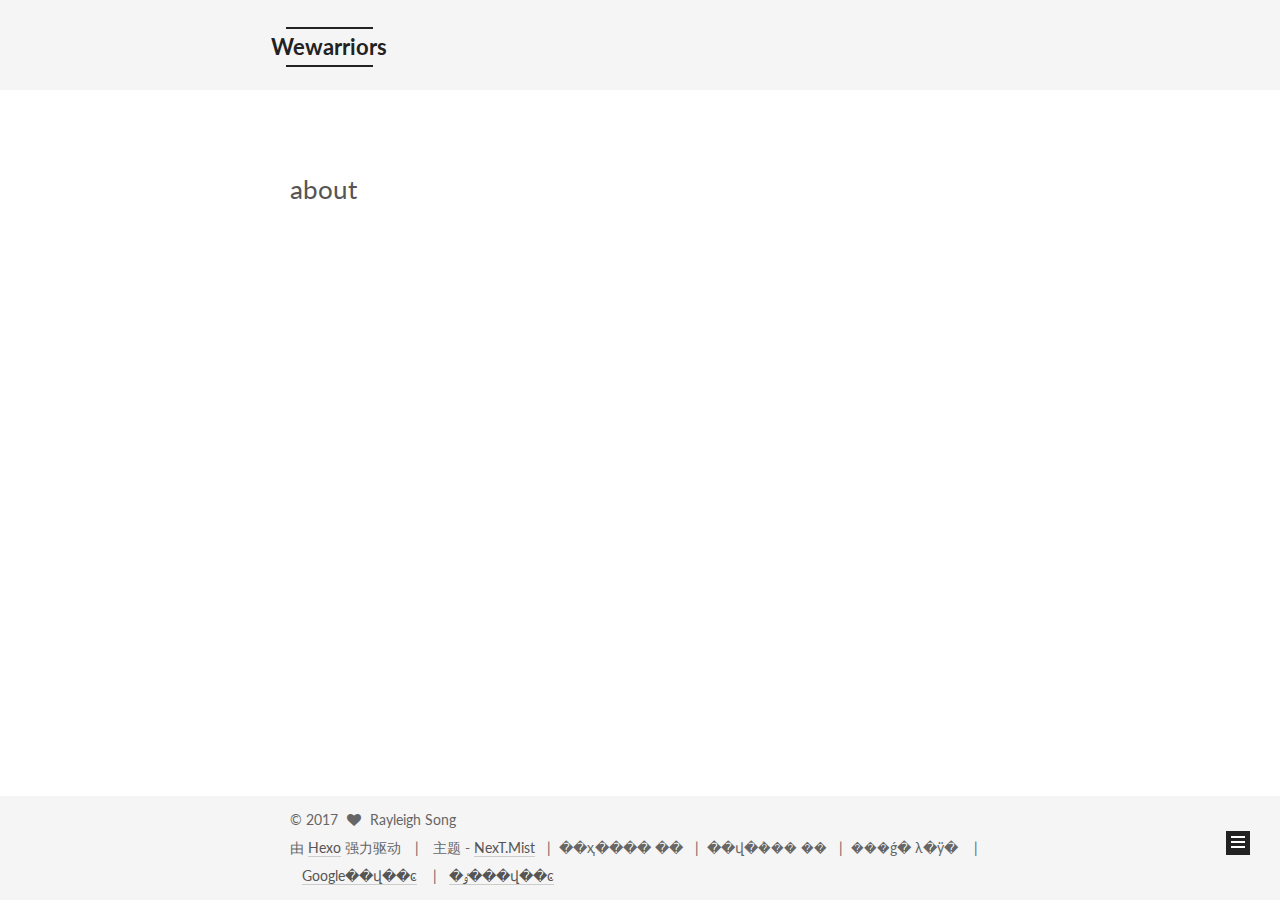
==== commit 48b4a090: "Site updated: 2017-03-24 11:55:28" ====
--- a/about/index.html
+++ b/about/index.html
@@ -76,6 +76,10 @@
 
 
 
+  
+
+
+  <link rel="alternate" href="/atom.xml" title="Wewarriors" type="application/atom+xml" />
 
 
 
@@ -90,7 +94,7 @@
 <meta name="description" content="Don&apos;t ever underestimate the heart of a champion.">
 <meta property="og:type" content="website">
 <meta property="og:title" content="about">
-<meta property="og:url" content="http://yoursite.com/about/index.html">
+<meta property="og:url" content="https://wewarriors.github.io/about/index.html">
 <meta property="og:site_name" content="Wewarriors">
 <meta property="og:description" content="Don&apos;t ever underestimate the heart of a champion.">
 <meta property="og:updated_time" content="2017-03-23T14:15:02.914Z">
@@ -124,7 +128,7 @@
 
 
 
-  <link rel="canonical" href="http://yoursite.com/about/"/>
+  <link rel="canonical" href="https://wewarriors.github.io/about/"/>
 
 
 
@@ -322,11 +326,27 @@
           
 
           
+            
+            
+            <div class="site-state-item site-state-categories">
+              <a href="/categories/index.html">
+                <span class="site-state-item-count">1</span>
+                <span class="site-state-item-name">分类</span>
+              </a>
+            </div>
+          
 
           
 
         </nav>
 
+        
+          <div class="feed-link motion-element">
+            <a href="/atom.xml" rel="alternate">
+              <i class="fa fa-rss"></i>
+              RSS
+            </a>
+          </div>
         
 
         <div class="links-of-author motion-element">
@@ -392,6 +412,31 @@
 </div>
 
 
+&nbsp;&nbsp;|&nbsp;&nbsp;��ҳ���� <span id="busuanzi_value_page_pv"></span> ��
+&nbsp;&nbsp;|&nbsp;&nbsp;��վ�ܵ��� <span id="busuanzi_value_site_pv"></span> ��
+&nbsp;&nbsp;|&nbsp;&nbsp;���ǵ� <span id="busuanzi_value_site_uv"></span> λ�ÿ�
+<script async src="https://dn-lbstatics.qbox.me/busuanzi/2.3/busuanzi.pure.mini.js">
+</script>
+
+
+&nbsp;&nbsp;&nbsp;|&nbsp;&nbsp;&nbsp;<span><a href="/sitemap.xml">Google��վ��ͼ</a></span>
+&nbsp;&nbsp;&nbsp;|&nbsp;&nbsp;&nbsp;<span><a href="/baidusitemap.xml">�ٶ���վ��ͼ</a></span>
+
+<script>
+(function(){
+    var bp = document.createElement('script');
+    var curProtocol = window.location.protocol.split(':')[0];
+    if (curProtocol === 'https') {
+        bp.src = 'https://zz.bdstatic.com/linksubmit/push.js';        
+    }
+    else {
+        bp.src = 'http://push.zhanzhang.baidu.com/push.js';
+    }
+    var s = document.getElementsByTagName("script")[0];
+    s.parentNode.insertBefore(bp, s);
+})();
+</script>
+
         
 
         
@@ -511,6 +556,113 @@
   
 
   
+  <script src="https://cdn1.lncld.net/static/js/av-core-mini-0.6.1.js"></script>
+  <script>AV.initialize("39BtpFjidxg6vTLAlC69fMpO-gzGzoHsz", "fnRtzryqx2g4dkj2wXAJGl6v");</script>
+  <script>
+    function showTime(Counter) {
+      var query = new AV.Query(Counter);
+      var entries = [];
+      var $visitors = $(".leancloud_visitors");
+
+      $visitors.each(function () {
+        entries.push( $(this).attr("id").trim() );
+      });
+
+      query.containedIn('url', entries);
+      query.find()
+        .done(function (results) {
+          var COUNT_CONTAINER_REF = '.leancloud-visitors-count';
+
+          if (results.length === 0) {
+            $visitors.find(COUNT_CONTAINER_REF).text(0);
+            return;
+          }
+
+          for (var i = 0; i < results.length; i++) {
+            var item = results[i];
+            var url = item.get('url');
+            var time = item.get('time');
+            var element = document.getElementById(url);
+
+            $(element).find(COUNT_CONTAINER_REF).text(time);
+          }
+          for(var i = 0; i < entries.length; i++) {
+            var url = entries[i];
+            var element = document.getElementById(url);
+            var countSpan = $(element).find(COUNT_CONTAINER_REF);
+            if( countSpan.text() == '') {
+              countSpan.text(0);
+            }
+          }
+        })
+        .fail(function (object, error) {
+          console.log("Error: " + error.code + " " + error.message);
+        });
+    }
+
+    function addCount(Counter) {
+      var $visitors = $(".leancloud_visitors");
+      var url = $visitors.attr('id').trim();
+      var title = $visitors.attr('data-flag-title').trim();
+      var query = new AV.Query(Counter);
+
+      query.equalTo("url", url);
+      query.find({
+        success: function(results) {
+          if (results.length > 0) {
+            var counter = results[0];
+            counter.fetchWhenSave(true);
+            counter.increment("time");
+            counter.save(null, {
+              success: function(counter) {
+                var $element = $(document.getElementById(url));
+                $element.find('.leancloud-visitors-count').text(counter.get('time'));
+              },
+              error: function(counter, error) {
+                console.log('Failed to save Visitor num, with error message: ' + error.message);
+              }
+            });
+          } else {
+            var newcounter = new Counter();
+            /* Set ACL */
+            var acl = new AV.ACL();
+            acl.setPublicReadAccess(true);
+            acl.setPublicWriteAccess(true);
+            newcounter.setACL(acl);
+            /* End Set ACL */
+            newcounter.set("title", title);
+            newcounter.set("url", url);
+            newcounter.set("time", 1);
+            newcounter.save(null, {
+              success: function(newcounter) {
+                var $element = $(document.getElementById(url));
+                $element.find('.leancloud-visitors-count').text(newcounter.get('time'));
+              },
+              error: function(newcounter, error) {
+                console.log('Failed to create');
+              }
+            });
+          }
+        },
+        error: function(error) {
+          console.log('Error:' + error.code + " " + error.message);
+        }
+      });
+    }
+
+    $(function() {
+      var Counter = AV.Object.extend("Counter");
+      if ($('.leancloud_visitors').length == 1) {
+        addCount(Counter);
+      } else if ($('.post-title-link').length > 1) {
+        showTime(Counter);
+      }
+    });
+  </script>
+
+
+
+  
 
   
 
--- a/css/main.css
+++ b/css/main.css
@@ -1684,7 +1684,7 @@
   width: 4px;
   height: 4px;
   border-radius: 50%;
-  background: #ec2e58;
+  background: #668cd5;
 }
 .links-of-blogroll {
   font-size: 13px;
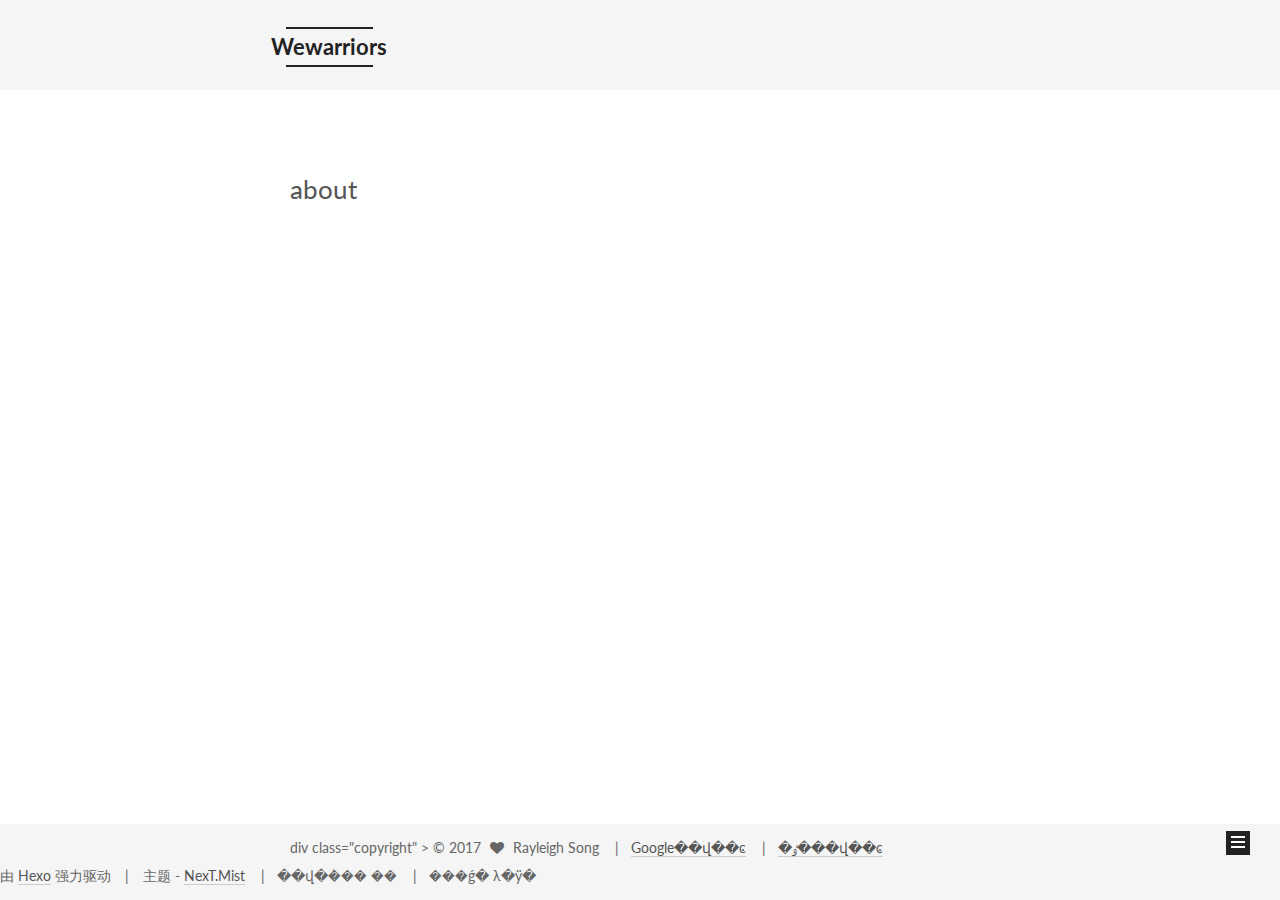
==== commit bcda259f: "Site updated: 2017-03-24 11:57:53" ====
--- a/about/index.html
+++ b/about/index.html
@@ -389,39 +389,33 @@
 
     <footer id="footer" class="footer">
       <div class="footer-inner">
-        <div class="copyright" >
+        div class="copyright" >
   
   &copy; 
   <span itemprop="copyrightYear">2017</span>
   <span class="with-love">
     <i class="fa fa-heart"></i>
   </span>
-  <span class="author" itemprop="copyrightHolder">Rayleigh Song</span>
+  <span class="author" itemprop="copyrightHolder">Rayleigh Song
+  
+&nbsp;&nbsp;&nbsp;|&nbsp;&nbsp;&nbsp;<span><a href="/sitemap.xml">Google��վ��ͼ</a></span>
+&nbsp;&nbsp;&nbsp;|&nbsp;&nbsp;&nbsp;<span><a href="/baidusitemap.xml">�ٶ���վ��ͼ</a></span>
+  
+  </span>
 </div>
-
-
 <div class="powered-by">
-  由 <a class="theme-link" href="https://hexo.io">Hexo</a> 强力驱动
+  由 <a class="theme-link" href="http://hexo.io">Hexo</a> 强力驱动
 </div>
-
 <div class="theme-info">
   主题 -
   <a class="theme-link" href="https://github.com/iissnan/hexo-theme-next">
     NexT.Mist
   </a>
 </div>
-
-
-&nbsp;&nbsp;|&nbsp;&nbsp;��ҳ���� <span id="busuanzi_value_page_pv"></span> ��
-&nbsp;&nbsp;|&nbsp;&nbsp;��վ�ܵ��� <span id="busuanzi_value_site_pv"></span> ��
-&nbsp;&nbsp;|&nbsp;&nbsp;���ǵ� <span id="busuanzi_value_site_uv"></span> λ�ÿ�
+&nbsp;&nbsp;&nbsp;|&nbsp;&nbsp;&nbsp;��վ�ܵ��� <span id="busuanzi_value_site_pv"></span> ��
+&nbsp;&nbsp;&nbsp;|&nbsp;&nbsp;&nbsp;���ǵ� <span id="busuanzi_value_site_uv"></span> λ�ÿ�
 <script async src="https://dn-lbstatics.qbox.me/busuanzi/2.3/busuanzi.pure.mini.js">
 </script>
-
-
-&nbsp;&nbsp;&nbsp;|&nbsp;&nbsp;&nbsp;<span><a href="/sitemap.xml">Google��վ��ͼ</a></span>
-&nbsp;&nbsp;&nbsp;|&nbsp;&nbsp;&nbsp;<span><a href="/baidusitemap.xml">�ٶ���վ��ͼ</a></span>
-
 <script>
 (function(){
     var bp = document.createElement('script');
@@ -436,7 +430,6 @@
     s.parentNode.insertBefore(bp, s);
 })();
 </script>
-
         
 
         
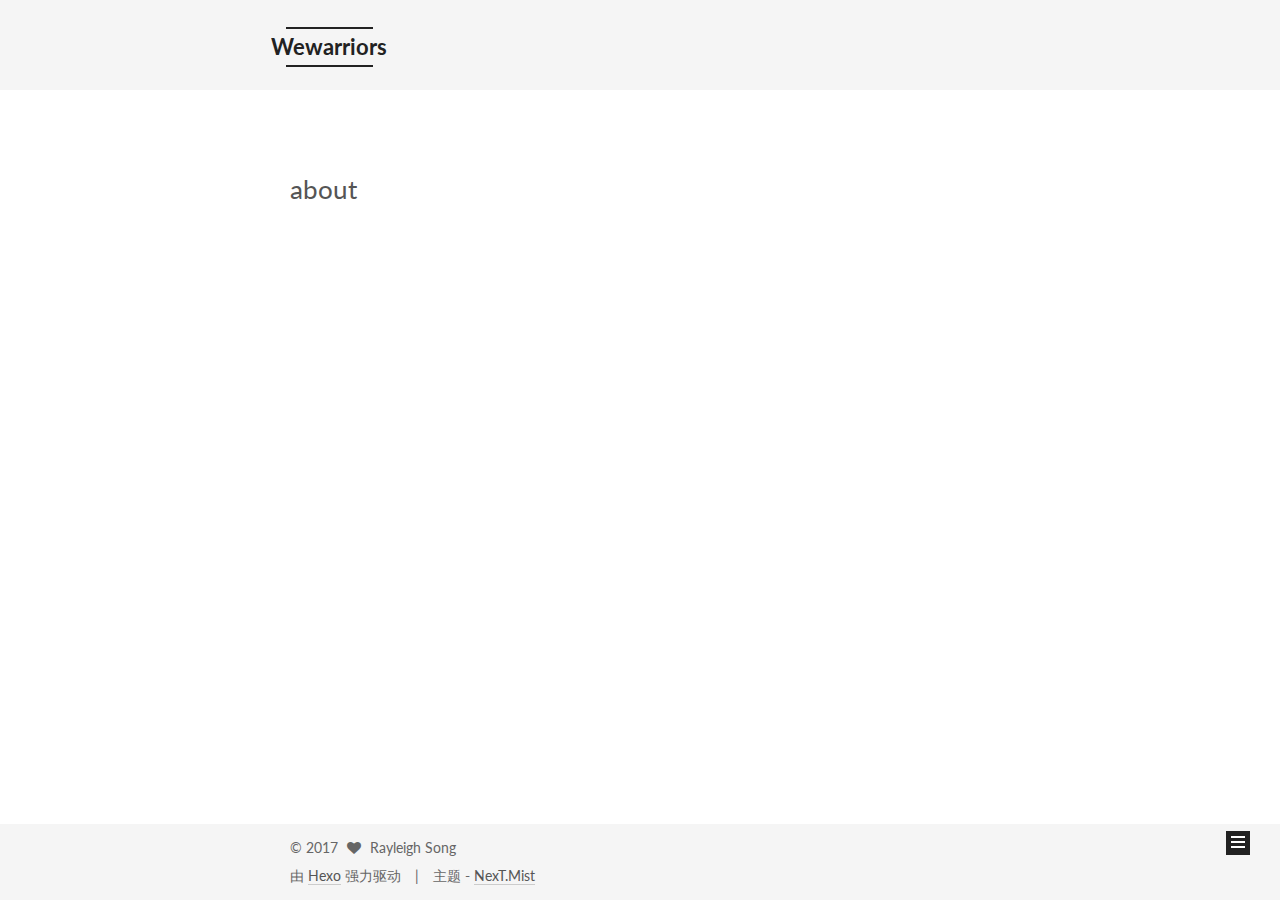
==== commit a427838a: "Site updated: 2017-03-24 12:00:29" ====
--- a/about/index.html
+++ b/about/index.html
@@ -389,47 +389,28 @@
 
     <footer id="footer" class="footer">
       <div class="footer-inner">
-        div class="copyright" >
+        <div class="copyright" >
   
   &copy; 
   <span itemprop="copyrightYear">2017</span>
   <span class="with-love">
     <i class="fa fa-heart"></i>
   </span>
-  <span class="author" itemprop="copyrightHolder">Rayleigh Song
-  
-&nbsp;&nbsp;&nbsp;|&nbsp;&nbsp;&nbsp;<span><a href="/sitemap.xml">Google��վ��ͼ</a></span>
-&nbsp;&nbsp;&nbsp;|&nbsp;&nbsp;&nbsp;<span><a href="/baidusitemap.xml">�ٶ���վ��ͼ</a></span>
-  
-  </span>
+  <span class="author" itemprop="copyrightHolder">Rayleigh Song</span>
 </div>
+
+
 <div class="powered-by">
-  由 <a class="theme-link" href="http://hexo.io">Hexo</a> 强力驱动
+  由 <a class="theme-link" href="https://hexo.io">Hexo</a> 强力驱动
 </div>
+
 <div class="theme-info">
   主题 -
   <a class="theme-link" href="https://github.com/iissnan/hexo-theme-next">
     NexT.Mist
   </a>
 </div>
-&nbsp;&nbsp;&nbsp;|&nbsp;&nbsp;&nbsp;��վ�ܵ��� <span id="busuanzi_value_site_pv"></span> ��
-&nbsp;&nbsp;&nbsp;|&nbsp;&nbsp;&nbsp;���ǵ� <span id="busuanzi_value_site_uv"></span> λ�ÿ�
-<script async src="https://dn-lbstatics.qbox.me/busuanzi/2.3/busuanzi.pure.mini.js">
-</script>
-<script>
-(function(){
-    var bp = document.createElement('script');
-    var curProtocol = window.location.protocol.split(':')[0];
-    if (curProtocol === 'https') {
-        bp.src = 'https://zz.bdstatic.com/linksubmit/push.js';        
-    }
-    else {
-        bp.src = 'http://push.zhanzhang.baidu.com/push.js';
-    }
-    var s = document.getElementsByTagName("script")[0];
-    s.parentNode.insertBefore(bp, s);
-})();
-</script>
+
         
 
         
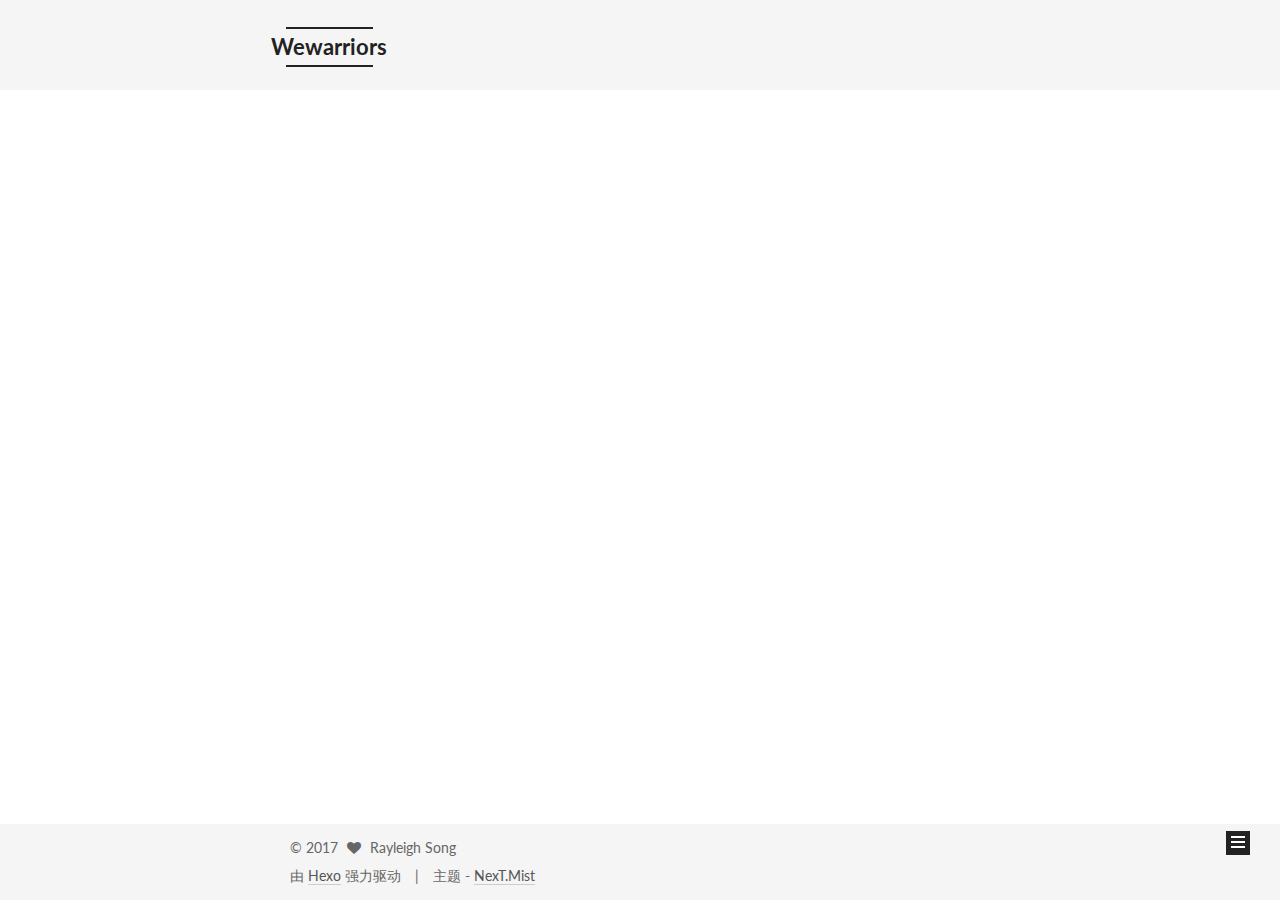
==== commit 8bc2f114: "Site updated: 2017-03-24 12:13:44" ====
--- a/about/index.html
+++ b/about/index.html
@@ -93,13 +93,13 @@
 
 <meta name="description" content="Don&apos;t ever underestimate the heart of a champion.">
 <meta property="og:type" content="website">
-<meta property="og:title" content="about">
+<meta property="og:title" content="Wewarriors">
 <meta property="og:url" content="https://wewarriors.github.io/about/index.html">
 <meta property="og:site_name" content="Wewarriors">
 <meta property="og:description" content="Don&apos;t ever underestimate the heart of a champion.">
-<meta property="og:updated_time" content="2017-03-23T14:15:02.914Z">
+<meta property="og:updated_time" content="2017-03-24T04:13:21.464Z">
 <meta name="twitter:card" content="summary">
-<meta name="twitter:title" content="about">
+<meta name="twitter:title" content="Wewarriors">
 <meta name="twitter:description" content="Don&apos;t ever underestimate the heart of a champion.">
 
 
@@ -138,7 +138,7 @@
   
 
   
-    about | Wewarriors
+     | Wewarriors
   
 </title>
 </head>
@@ -262,7 +262,7 @@
   <div id="posts" class="posts-expand">
   <header class="post-header">
 
-	<h1 class="post-title" itemprop="name headline">about</h1>
+	<h1 class="post-title" itemprop="name headline"></h1>
 
 
 
